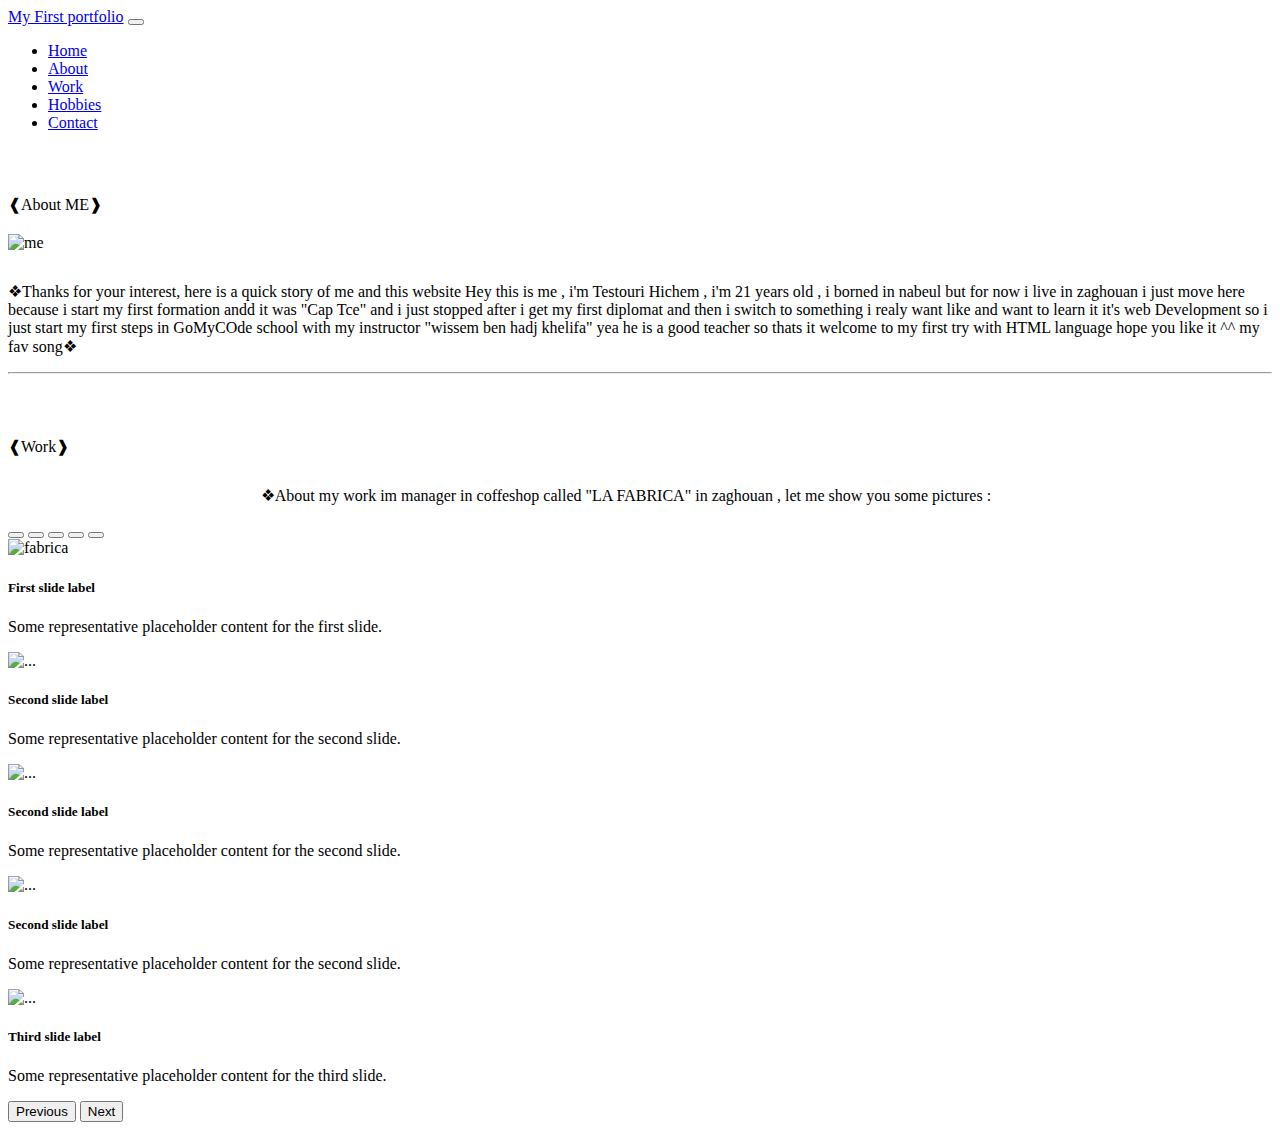
==== index.html @ 2b086133 "test" ====
<!doctype html>
<html lang="en">
  <head>
    <title>My First portfolio</title>
    <meta charset="utf-8">
    <meta name="viewport" content="width=device-width, initial-scale=1">
    <link href="https://cdn.jsdelivr.net/npm/bootstrap@5.2.3/dist/css/bootstrap.min.css" rel="stylesheet" integrity="sha384-rbsA2VBKQhggwzxH7pPCaAqO46MgnOM80zW1RWuH61DGLwZJEdK2Kadq2F9CUG65" crossorigin="anonymous">
    <link rel="stylesheet" href="css/style.css">
  </head>
  <body>
   
    <script src="https://cdn.jsdelivr.net/npm/bootstrap@5.2.3/dist/js/bootstrap.bundle.min.js" integrity="sha384-kenU1KFdBIe4zVF0s0G1M5b4hcpxyD9F7jL+jjXkk+Q2h455rYXK/7HAuoJl+0I4" crossorigin="anonymous"></script>
    <nav class="navbar navbar-dark bg-dark nav sticky-top">
      <div class="container-fluid">
        <a class="navbar-brand" href="#">My First portfolio</a>
        <button class="navbar-toggler" type="button" data-bs-toggle="collapse" data-bs-target="#navbarSupportedContent" aria-controls="navbarSupportedContent" aria-expanded="false" aria-label="Toggle navigation">
          <span class="navbar-toggler-icon"></span>
        </button>
        <div class="collapse navbar-collapse" id="navbarSupportedContent">
          <ul class="navbar-nav me-auto mb-2 mb-lg-0">
            <li class="nav-item">
              <a class="nav-link active" aria-current="page" href="#">Home</a>
            </li>
            <li class="nav-item">
              <a class="nav-link active" href="#about">About</a>
            </li>
            <li class="nav-item">
              <a class="nav-link active" href="#">Work</a>
            </li>
            <li class="nav-item">
              <a class="nav-link active" href="#">Hobbies</a>
            </li>
            <li class="nav-item">
              <a class="nav-link active" href="#">Contact</a>
            </li>
          </ul>
        </div>
      </div>
    </nav>
    <!--about (start)-->
  <div class="about p-3 bg-info bg-opacity-10 border border-info border-start-0 rounded-end position-relative">
      <a class="position-absolute top-0 start-50 translate-middle-x shadow p-3 mb-5 bg-body rounded" id="about">❰About ME❱</a>
      <br>
      <div class="d-flex">
      <img  src="pics/me.jpg" class="img-thumbnail " alt="me" height="200" width="200" style="margin-top: 20px;margin-right: 20px;" >
      <p class="shadow-lg p-3 mb-5 bg-body rounded pabout" >
          ❖Thanks for your interest, here is a quick story of me and this website
          Hey this is me , i'm Testouri Hichem , i'm 21 years old , i borned in nabeul but for now i live in
          zaghouan i just move here because i start my first formation andd it was "Cap Tce"
          and i just stopped after i get my first diplomat and then i switch to something i realy want like and
          want to learn it it's web Development
          so i just start my first steps in GoMyCOde school with my instructor "wissem ben hadj khelifa" yea he is
          a good teacher
          so thats it welcome to my first try with HTML language hope you like it ^^
          my fav song❖</p>
        </div>
  </div>
  <!--about (end)-->
  <hr>
  <!--work (start)-->
  <div class="about p-3 bg-info bg-opacity-10 border border-info border-start-0 rounded-end position-relative">
    <a class="position-absolute top-0 start-50 translate-middle-x shadow p-3 mb-5 bg-body rounded" id="about">❰Work❱</a>
    <br>
    <p class="shadow-lg p-3 mb-5 bg-body rounded pabout worka" >❖About my work im manager in coffeshop called "LA FABRICA" in zaghouan , let me show you some
      pictures :</p>
      <div class="d-flex">

        <div id="carouselExampleCaptions" class="carousel slide " data-bs-ride="false">
          <div class="carousel-indicators">
            <button type="button" data-bs-target="#carouselExampleCaptions" data-bs-slide-to="0" class="active" aria-current="true" aria-label="Slide 1"></button>
            <button type="button" data-bs-target="#carouselExampleCaptions" data-bs-slide-to="1" aria-label="Slide 2"></button>
            <button type="button" data-bs-target="#carouselExampleCaptions" data-bs-slide-to="2" aria-label="Slide 3"></button>
            <button type="button" data-bs-target="#carouselExampleCaptions" data-bs-slide-to="3" aria-label="Slide 4"></button>
            <button type="button" data-bs-target="#carouselExampleCaptions" data-bs-slide-to="4" aria-label="Slide 5"></button>
          </div>
          <div class="carousel-inner">
            <div class="carousel-item active">
              <img src="pics/fab1 (4).jpg" class="d-block w-100 picsize " alt="fabrica">
              <div class="carousel-caption d-none d-md-block">
                <h5>First slide label</h5>
                <p>Some representative placeholder content for the first slide.</p>
              </div>
            </div>
            <div class="carousel-item">
              <img src="pics/fab1 (2).jpg" class="d-block w-100" alt="...">
              <div class="carousel-caption d-none d-md-block">
                <h5>Second slide label</h5>
                <p>Some representative placeholder content for the second slide.</p>
              </div>
            </div>
            <div class="carousel-item">
              <img src="pics/fab1 (5).jpg" class="d-block w-100" alt="...">
              <div class="carousel-caption d-none d-md-block">
                <h5>Second slide label</h5>
                <p>Some representative placeholder content for the second slide.</p>
              </div>
            </div>
            <div class="carousel-item">
              <img src="pics/fab1 (6).jpg" class="d-block w-100" alt="...">
              <div class="carousel-caption d-none d-md-block">
                <h5>Second slide label</h5>
                <p>Some representative placeholder content for the second slide.</p>
              </div>
            </div>
            <div class="carousel-item">
              <img src="pics/fab1 (3).jpg" class="d-block w-100" alt="...">
              <div class="carousel-caption d-none d-md-block">
                <h5>Third slide label</h5>
                <p>Some representative placeholder content for the third slide.</p>
              </div>
            </div>
          </div>
          <button class="carousel-control-prev" type="button" data-bs-target="#carouselExampleCaptions" data-bs-slide="prev">
            <span class="carousel-control-prev-icon" aria-hidden="true"></span>
            <span class="visually-hidden">Previous</span>
          </button>
          <button class="carousel-control-next" type="button" data-bs-target="#carouselExampleCaptions" data-bs-slide="next">
            <span class="carousel-control-next-icon" aria-hidden="true"></span>
            <span class="visually-hidden">Next</span>
          </button>
        </div>






























      </div>

  
  
  
  
  
  </body>
</html>
---- css/style.css ----
.about {
  margin-top: 5%;
}

.pabout{
  margin-top: 30px;
}
.worka {
  width: 60%;
  margin-left: 20%;
}
.picsize {
  width: 900px;
  height: 1000px;
}
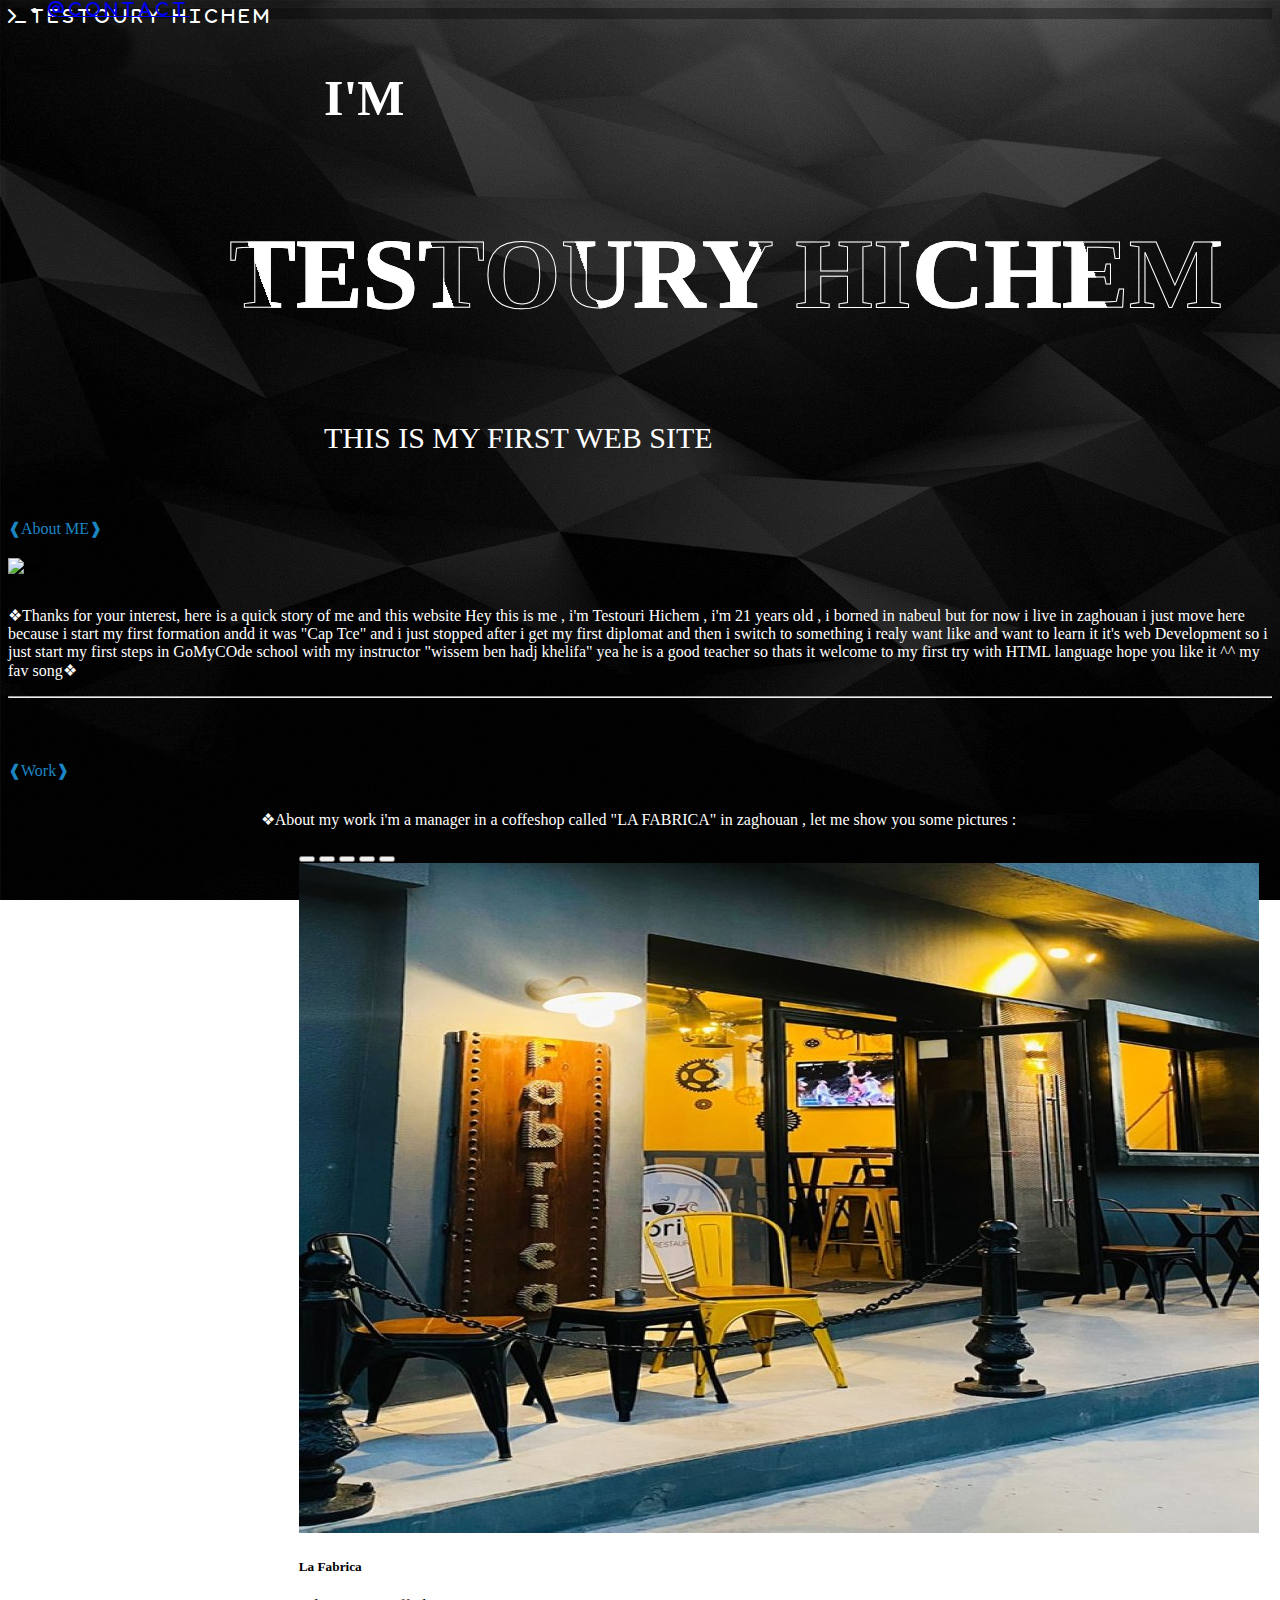
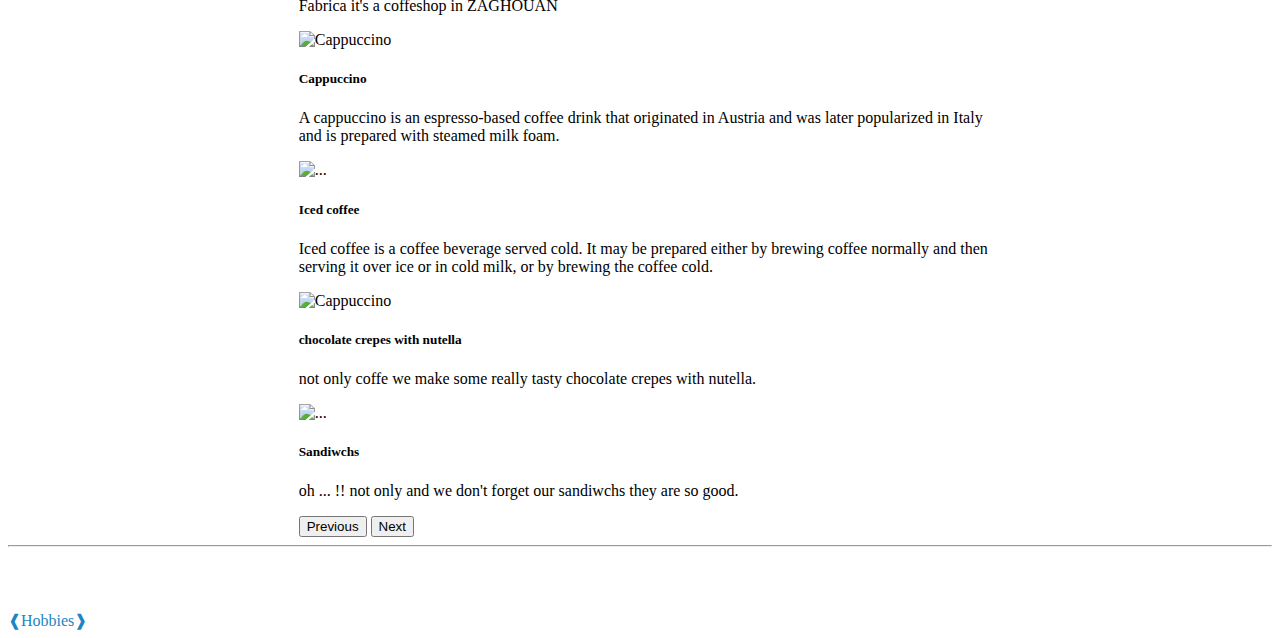
==== commit 6a5a90a9: "newnew" ====
--- a/index.html
+++ b/index.html
@@ -5,45 +5,80 @@
     <meta charset="utf-8">
     <meta name="viewport" content="width=device-width, initial-scale=1">
     <link href="https://cdn.jsdelivr.net/npm/bootstrap@5.2.3/dist/css/bootstrap.min.css" rel="stylesheet" integrity="sha384-rbsA2VBKQhggwzxH7pPCaAqO46MgnOM80zW1RWuH61DGLwZJEdK2Kadq2F9CUG65" crossorigin="anonymous">
-    <link rel="stylesheet" href="css/style.css">
+    
+    <link rel="stylesheet" href="https://cdnjs.cloudflare.com/ajax/libs/font-awesome/6.2.1/css/all.min.css">
+    <style>
+      body {
+        background-image: url('pics/black2.jpg');
+        background-repeat: no-repeat;
+        background-attachment: fixed;  
+        background-size: cover;
+      }
+      </style>
+      <link rel="stylesheet" href="css/style.css">
   </head>
   <body>
    
     <script src="https://cdn.jsdelivr.net/npm/bootstrap@5.2.3/dist/js/bootstrap.bundle.min.js" integrity="sha384-kenU1KFdBIe4zVF0s0G1M5b4hcpxyD9F7jL+jjXkk+Q2h455rYXK/7HAuoJl+0I4" crossorigin="anonymous"></script>
-    <nav class="navbar navbar-dark bg-dark nav sticky-top">
-      <div class="container-fluid">
-        <a class="navbar-brand" href="#">My First portfolio</a>
-        <button class="navbar-toggler" type="button" data-bs-toggle="collapse" data-bs-target="#navbarSupportedContent" aria-controls="navbarSupportedContent" aria-expanded="false" aria-label="Toggle navigation">
-          <span class="navbar-toggler-icon"></span>
+    <nav class="navbar navb navbar sticky-top" style="background-color: #00000052;">
+      <div class="container-fluid navb">
+        <label >
+          <i class="fa-solid fa-terminal " >TESTOURY HICHEM </i>
+      </label>
+      <div class="container-fluid w-25 p-3  ">
+        <form class="d-flex h-75 d-inline-block  " style="margin: -6%;" role="search">
+          <input class="form-control me-2 bg-transparent" type="search" placeholder="Search" aria-label="Search">
+          <button class="btn btn-outline-success bg-transparent" type="submit">Search</button>
+        </form>
+      </div>
+        <button class="navbar-toggler text-bg-light " type="button" data-bs-toggle="collapse" data-bs-target="#navbarSupportedContent" aria-controls="navbarSupportedContent" aria-expanded="false" aria-label="Toggle navigation">
+          <span class="navbar-toggler-icon " ></span>
         </button>
-        <div class="collapse navbar-collapse" id="navbarSupportedContent">
-          <ul class="navbar-nav me-auto mb-2 mb-lg-0">
-            <li class="nav-item">
-              <a class="nav-link active" aria-current="page" href="#">Home</a>
-            </li>
-            <li class="nav-item">
-              <a class="nav-link active" href="#about">About</a>
-            </li>
-            <li class="nav-item">
-              <a class="nav-link active" href="#">Work</a>
-            </li>
-            <li class="nav-item">
-              <a class="nav-link active" href="#">Hobbies</a>
-            </li>
-            <li class="nav-item">
-              <a class="nav-link active" href="#">Contact</a>
+        <div class="collapse navbar-collapse  text-bg-light" id="navbarSupportedContent">
+          <ul class="navbar-nav me-auto mb-2 mb-lg-0 ">
+            <li class="nav-item">
+              <label for="home">
+                <a class="nav-link active fa-solid fa-house " aria-current="#page" href="#home">Home</a>
+              </label>
+            </li>
+            <li class="nav-item">
+              <a class="nav-link active fa-regular fa-address-card" href="#about" style="margin-top:-0.5% ; margin-bottom:-0.5%"><i class="nav-link active fa-solid">about</i></a>
+            </li>
+            <li class="nav-item">
+              <a class="nav-link active fa-solid fa-person-digging" href="#work">Work</a>
+            </li>
+            <li class="nav-item">
+              <a class="nav-link active fa-solid fa-heart" href="#hobbies">Hobbies</a>
+            </li>
+            <li class="nav-item">
+              <a class="nav-link active fa-solid fa-at" href="#contact">Contact</a>
             </li>
           </ul>
         </div>
       </div>
     </nav>
+    <!--me (start)-->
+    <div class="text-box">
+         <p>I'M</p>  
+         <h1 style="background-image: url(pics/back.png)">TESTOURY HICHEM </h1>
+         <h3>THIS IS MY FIRST WEB SITE</h3>
+
+
+
+
+
+
+
+
+
+    </div>
     <!--about (start)-->
   <div class="about p-3 bg-info bg-opacity-10 border border-info border-start-0 rounded-end position-relative">
-      <a class="position-absolute top-0 start-50 translate-middle-x shadow p-3 mb-5 bg-body rounded" id="about">❰About ME❱</a>
+      <a class="position-absolute top-0 start-50 translate-middle-x shadow p-3 mb-5 bg-body rounded workbtn bg-transparent" id="about">❰About ME❱</a>
       <br>
       <div class="d-flex">
       <img  src="pics/me.jpg" class="img-thumbnail " alt="me" height="200" width="200" style="margin-top: 20px;margin-right: 20px;" >
-      <p class="shadow-lg p-3 mb-5 bg-body rounded pabout" >
+      <p class="shadow-lg p-3 mb-5 bg-body rounded pabout bg-transparent " style="color:white;" >
           ❖Thanks for your interest, here is a quick story of me and this website
           Hey this is me , i'm Testouri Hichem , i'm 21 years old , i borned in nabeul but for now i live in
           zaghouan i just move here because i start my first formation andd it was "Cap Tce"
@@ -59,13 +94,13 @@
   <hr>
   <!--work (start)-->
   <div class="about p-3 bg-info bg-opacity-10 border border-info border-start-0 rounded-end position-relative">
-    <a class="position-absolute top-0 start-50 translate-middle-x shadow p-3 mb-5 bg-body rounded" id="about">❰Work❱</a>
+    <a class="position-absolute top-0 start-50 translate-middle-x shadow p-3 mb-5 bg-body rounded workbtn bg-transparent" id="work">❰Work❱</a>
     <br>
-    <p class="shadow-lg p-3 mb-5 bg-body rounded pabout worka" >❖About my work im manager in coffeshop called "LA FABRICA" in zaghouan , let me show you some
+    <p class="shadow-lg p-3 mb-5 bg-body rounded pabout bg-transparent worka" style="color:white;">❖About my work i'm a manager in a coffeshop called "LA FABRICA" in zaghouan , let me show you some
       pictures :</p>
-      <div class="d-flex">
-
-        <div id="carouselExampleCaptions" class="carousel slide " data-bs-ride="false">
+      <div class="d-flex  ">
+        
+        <div id="carouselExampleCaptions" class="carousel slide slides" data-bs-ride="false">
           <div class="carousel-indicators">
             <button type="button" data-bs-target="#carouselExampleCaptions" data-bs-slide-to="0" class="active" aria-current="true" aria-label="Slide 1"></button>
             <button type="button" data-bs-target="#carouselExampleCaptions" data-bs-slide-to="1" aria-label="Slide 2"></button>
@@ -75,38 +110,38 @@
           </div>
           <div class="carousel-inner">
             <div class="carousel-item active">
-              <img src="pics/fab1 (4).jpg" class="d-block w-100 picsize " alt="fabrica">
-              <div class="carousel-caption d-none d-md-block">
-                <h5>First slide label</h5>
-                <p>Some representative placeholder content for the first slide.</p>
-              </div>
-            </div>
-            <div class="carousel-item">
-              <img src="pics/fab1 (2).jpg" class="d-block w-100" alt="...">
-              <div class="carousel-caption d-none d-md-block">
-                <h5>Second slide label</h5>
-                <p>Some representative placeholder content for the second slide.</p>
-              </div>
-            </div>
-            <div class="carousel-item">
-              <img src="pics/fab1 (5).jpg" class="d-block w-100" alt="...">
-              <div class="carousel-caption d-none d-md-block">
-                <h5>Second slide label</h5>
-                <p>Some representative placeholder content for the second slide.</p>
+              <img src="pics/fabrica1.jpg" class="d-block w-100 picsize " alt="fabrica" >
+              <div class="carousel-caption d-none d-md-block">
+                <h5>La Fabrica</h5>
+                <p>Fabrica it's a coffeshop in ZAGHOUAN  </p>
+              </div>
+            </div>
+            <div class="carousel-item">
+              <img src="pics/fab1 (1).jpg" class="d-block w-100" alt="Cappuccino">
+              <div class="carousel-caption d-none d-md-block">
+                <h5>Cappuccino</h5>
+                <p>A cappuccino is an espresso-based coffee drink that originated in Austria and was later popularized in Italy and is prepared with steamed milk foam.</p>
               </div>
             </div>
             <div class="carousel-item">
               <img src="pics/fab1 (6).jpg" class="d-block w-100" alt="...">
               <div class="carousel-caption d-none d-md-block">
-                <h5>Second slide label</h5>
-                <p>Some representative placeholder content for the second slide.</p>
+                <h5>Iced coffee</h5>
+                <p>Iced coffee is a coffee beverage served cold. It may be prepared either by brewing coffee normally and then serving it over ice or in cold milk, or by brewing the coffee cold.</p>
+              </div>
+            </div>
+            <div class="carousel-item">
+              <img src="pics/fab1 (5).jpg" class="d-block w-100" alt="Cappuccino">
+              <div class="carousel-caption d-none d-md-block">
+                <h5>chocolate crepes with nutella</h5>
+                <p>not only coffe we make some really tasty chocolate crepes with nutella.</p>
               </div>
             </div>
             <div class="carousel-item">
               <img src="pics/fab1 (3).jpg" class="d-block w-100" alt="...">
               <div class="carousel-caption d-none d-md-block">
-                <h5>Third slide label</h5>
-                <p>Some representative placeholder content for the third slide.</p>
+                <h5>Sandiwchs</h5>
+                <p>oh ... !! not only  and we don't forget our sandiwchs they are so good.</p>
               </div>
             </div>
           </div>
@@ -118,8 +153,10 @@
             <span class="carousel-control-next-icon" aria-hidden="true"></span>
             <span class="visually-hidden">Next</span>
           </button>
+        
         </div>
-
+       
+      
 
 
 
@@ -150,7 +187,12 @@
 
 
       </div>
-
+    </div>
+    <hr>
+  <!--Hobbies (start)-->
+  <div class="about p-3 bg-info bg-opacity-10 border border-info border-start-0 rounded-end position-relative">
+    <a class="position-absolute top-0 start-50 translate-middle-x shadow p-3 mb-5 bg-body rounded workbtn" id="hobbies">❰Hobbies❱</a>
+    <br>
   
   
   
--- a/css/style.css
+++ b/css/style.css
@@ -1,15 +1,65 @@
+.navb {
+  color: rgb(255, 255, 255);
+  margin-left: 0%;
+  font-family: Impact, Haettenschweiler, 'Arial Narrow Bold', sans-serif;
+  font-weight: bold;
+  letter-spacing: 5px;
+  padding: 0%;
+  
+} 
 .about {
   margin-top: 5%;
+  
 }
 
 .pabout{
   margin-top: 30px;
 }
 .worka {
-  width: 60%;
+  width: 70%;
   margin-left: 20%;
+  
 }
-.picsize {
-  width: 900px;
-  height: 1000px;
+.slides {
+  margin-left: 23%;
+  width: 55%;
+  height: 15%;
+}
+.workbtn {
+  color: rgb(28, 134, 196);
+  
+}
+.btnnav{
+  color: aliceblue;
+
+}
+.text-box{
+  color: #fff;
+  justify-content: center;
+  margin-left: 25%;
+  
+}
+.text-box p {
+  font-size: 50px;
+  font-weight: 600;
+}
+.text-box h1 {
+  font-size: 100px;
+  line-height: 160px;
+  margin-left: -10%;
+  color: transparent;
+  -webkit-text-stroke: 1px #fff;
+  
+  -webkit-background-clip: text;
+  background-position: 0 0;
+  animation: back 10s linear infinite;
+}
+@keyframes back{
+  100%{
+    background-position: 2000px 0;
+  }
+}
+.text-box h3 {
+  font-size: 30px;
+  font-weight: 500;
 }